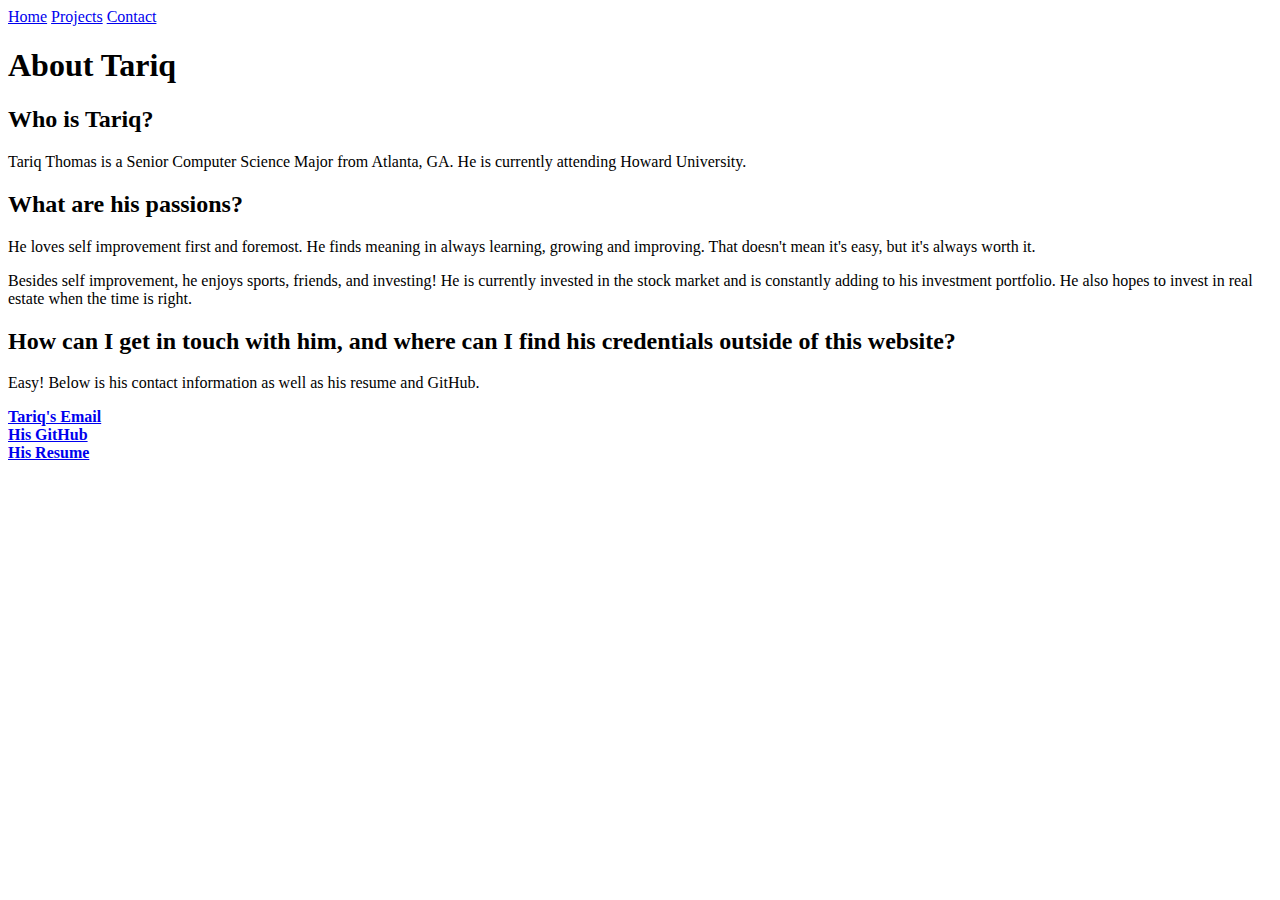
==== AboutMe.html @ 8b24a789 "Added more info to the About Me page." ====
<!DOCTYPE html>
<html>
    <head>
        <meta charset="UTF-8">
        <meta name ="description" content="Tariq Thomas and his portfolio of projects.">
        <title>
            Tariq's Portfilio
        </title> 
    </head>
    <header>
        <nav>
            <a href="index.html">Home</a>
            <a href="#">Projects</a>
            <a href="#">Contact</a>
        </nav>
    </header>
    <body>
        <h1>
            About Tariq
        </h1>
        <h2>
            Who is Tariq?
        </h2>
        <p>
            Tariq Thomas is a Senior Computer Science Major from Atlanta, GA. He is currently attending Howard University.
        </p>

        <h2>
            What are his passions?
        </h2>
        <p>
            He loves self improvement first and foremost. He finds meaning in always learning, growing and improving. That doesn't mean it's easy, but it's always worth it.
        </p>

        <p>
            Besides self improvement, he enjoys sports, friends, and investing! He is currently invested in the stock market and is constantly adding to his investment portfolio. He also hopes to invest in real estate when the time is right.
        </p>

        <h2>
            How can I get in touch with him, and where can I find his credentials outside of this website? 
        </h2>

        <p>
            Easy! Below is his contact information as well as his resume and GitHub.
        </p>

        <a href = "mailto: TariqThomas777@gmail.com" target="_blank">
            <b>Tariq's Email</b>
        </a>
        
        <section>
            <a href = "https://github.com/TariqT777" target="_blank">
               <b>His GitHub </b>
            </a>
        </section>

        <section>
            <a href = "Tariq Thomas Resume.pdf" target="_blank">
                <b>His Resume</b>
            </a>
        </section>

    </body>
</html>
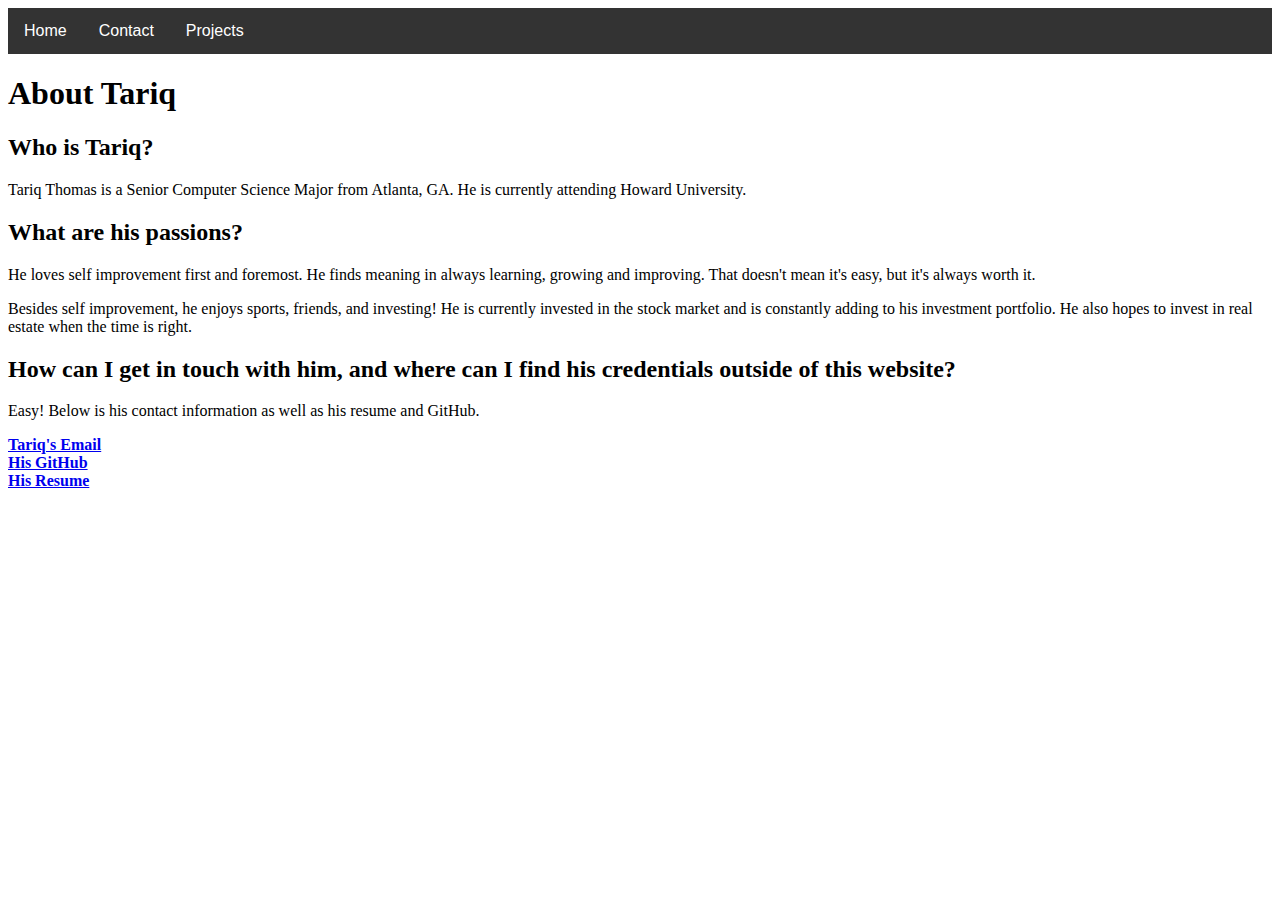
==== commit c2128b9f: "Added navbar to all pages." ====
--- a/AboutMe.html
+++ b/AboutMe.html
@@ -1,20 +1,35 @@
 <!DOCTYPE html>
 <html>
-    <head>
+    <head> 
         <meta charset="UTF-8">
         <meta name ="description" content="Tariq Thomas and his portfolio of projects.">
         <title>
             Tariq's Portfilio
         </title> 
     </head>
-    <header>
-        <nav>
+    <link href = "./Style/stylesheet.css" rel="stylesheet" type="text/css" />
+    <body>
+
+        <div class="navbar">
             <a href="index.html">Home</a>
-            <a href="#">Projects</a>
             <a href="#">Contact</a>
-        </nav>
-    </header>
-    <body>
+            <div class="dropdown">
+              <button class="dropbtn">Projects
+                <i class="fa fa-caret-down"></i>
+              </button>
+              <div class="dropdown-content">
+                <a href="space-invaders.html">Space Invaders</a>   
+                <a href="RoomMatch.html">RoomMatch</a>
+                <a href="popstars.html">PopStars</a> 
+                <a href="Account-Generator.html">Account Generator</a>
+                <a href="Twitch-Leaderboard.html">Twitch Leaderboard</a>
+                <a href="Average-Rent-Finder.html">Average Rent Finder</a>
+              </div>
+            </div>
+          </div>
+
+
+
         <h1>
             About Tariq
         </h1>
--- a/Style/stylesheet.css
+++ b/Style/stylesheet.css
@@ -0,0 +1,68 @@
+.navbar {
+    overflow: hidden;
+    background-color: #333;
+    font-family: Arial;
+  }
+  
+  /* Links inside the navbar */
+  .navbar a {
+    float: left;
+    font-size: 16px;
+    color: white;
+    text-align: center;
+    padding: 14px 16px;
+    text-decoration: none;
+  }
+  
+  /* The dropdown container */
+  .dropdown {
+    float: left;
+    overflow: hidden;
+  }
+  
+  /* Dropdown button */
+  .dropdown .dropbtn {
+    font-size: 16px;
+    border: none;
+    outline: none;
+    color: white;
+    padding: 14px 16px;
+    background-color: inherit;
+    font-family: inherit; /* Important for vertical align on mobile phones */
+    margin: 0; /* Important for vertical align on mobile phones */
+  }
+  
+  /* Add a red background color to navbar links on hover */
+  .navbar a:hover, .dropdown:hover .dropbtn {
+    background-color: red;
+  }
+  
+  /* Dropdown content (hidden by default) */
+  .dropdown-content {
+    display: none;
+    position: absolute;
+    background-color: #f9f9f9;
+    min-width: 160px;
+    box-shadow: 0px 8px 16px 0px rgba(0,0,0,0.2);
+    z-index: 1;
+  }
+  
+  /* Links inside the dropdown */
+  .dropdown-content a {
+    float: none;
+    color: black;
+    padding: 12px 16px;
+    text-decoration: none;
+    display: block;
+    text-align: left;
+  }
+  
+  /* Add a grey background color to dropdown links on hover */
+  .dropdown-content a:hover {
+    background-color: #ddd;
+  }
+  
+  /* Show the dropdown menu on hover */
+  .dropdown:hover .dropdown-content {
+    display: block;
+  }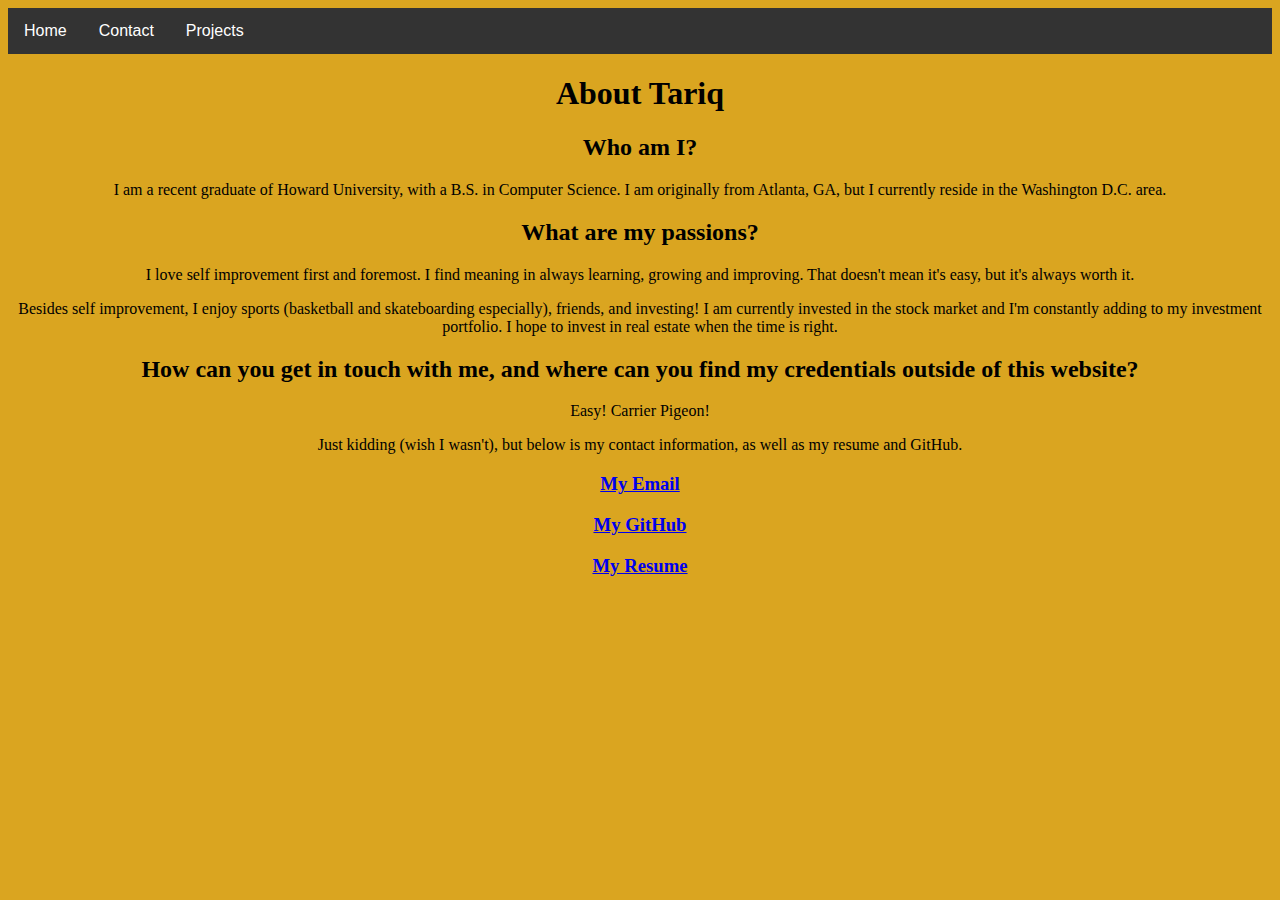
==== commit 1bf8c3d2: "Updated information to contact page." ====
--- a/AboutMe.html
+++ b/AboutMe.html
@@ -34,46 +34,47 @@
             About Tariq
         </h1>
         <h2>
-            Who is Tariq?
+            Who am I?
         </h2>
         <p>
-            Tariq Thomas is a Senior Computer Science Major from Atlanta, GA. He is currently attending Howard University.
+            I am a recent graduate of Howard University, with a B.S. in Computer Science. I am originally from Atlanta, GA, but I currently reside in the Washington D.C. area.
         </p>
 
         <h2>
-            What are his passions?
+            What are my passions?
         </h2>
         <p>
-            He loves self improvement first and foremost. He finds meaning in always learning, growing and improving. That doesn't mean it's easy, but it's always worth it.
+            I love self improvement first and foremost. I find meaning in always learning, growing and improving. That doesn't mean it's easy, but it's always worth it.
         </p>
 
         <p>
-            Besides self improvement, he enjoys sports, friends, and investing! He is currently invested in the stock market and is constantly adding to his investment portfolio. He also hopes to invest in real estate when the time is right.
+            Besides self improvement, I enjoy sports (basketball and skateboarding especially), friends, and investing! I am currently invested in the stock market and I'm constantly adding to my investment portfolio. I hope to invest in real estate when the time is right.
         </p>
 
         <h2>
-            How can I get in touch with him, and where can I find his credentials outside of this website? 
+            How can you get in touch with me, and where can you find my credentials outside of this website? 
         </h2>
 
         <p>
-            Easy! Below is his contact information as well as his resume and GitHub.
-        </p>
+            Easy! Carrier Pigeon! </p>
+            
+        <p>Just kidding (wish I wasn't), but below is my contact information, as well as my resume and GitHub.</p>
 
-        <a href = "mailto: TariqThomas777@gmail.com" target="_blank">
-            <b>Tariq's Email</b>
-        </a>
+        <h3><a href = "mailto: TariqThomas777@gmail.com" target="_blank">
+            <b>My Email</b>
+        </a></h3>
         
-        <section>
-            <a href = "https://github.com/TariqT777" target="_blank">
-               <b>His GitHub </b>
-            </a>
-        </section>
+        
+        <h3><a href = "https://github.com/TariqT777" target="_blank">
+               <b>My GitHub </b>
+            </a></h3>
+        
 
-        <section>
-            <a href = "Tariq Thomas Resume.pdf" target="_blank">
-                <b>His Resume</b>
-            </a>
-        </section>
+        
+            <h3><a href = "Tariq Thomas Resume.pdf" target="_blank">
+                <b>My Resume</b>
+            </a></h3>
+        
 
     </body>
 </html>--- a/Style/stylesheet.css
+++ b/Style/stylesheet.css
@@ -65,4 +65,27 @@
   /* Show the dropdown menu on hover */
   .dropdown:hover .dropdown-content {
     display: block;
-  }+  }
+
+
+body{
+  animation: transitionIn 3.5s;
+  text-align: center;
+  background-color:goldenrod;
+}
+@keyframes transitionIn {
+   from{
+      opacity: 0;
+      transform: rotateX(-10deg);
+   }
+
+   to {
+    opacity: 1;
+    transform: rotateX(0);
+
+   }
+}
+
+.PageHeader{
+  color: white;
+}